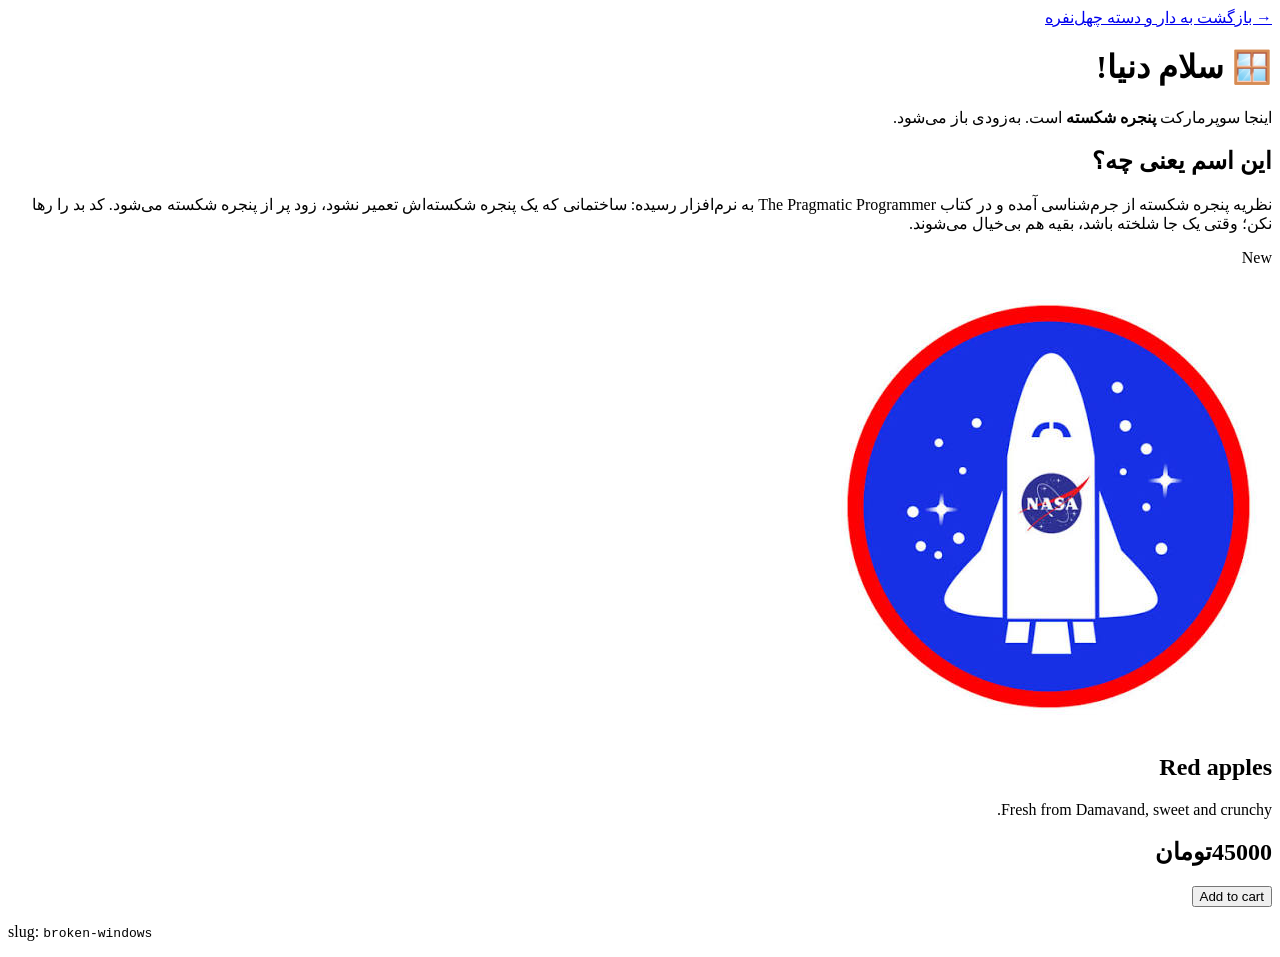
==== shops/broken-windows/index.html @ 92517a02 "New Product" ====
<!doctype html>
<html lang="fa" dir="rtl">
<head>
  <meta charset="utf-8">
  <meta name="viewport" content="width=device-width, initial-scale=1">
  <title>سوپرمارکت پنجره شکسته</title>
  <!-- Week 1: put YOUR name here to claim this shop. The landing page shows it. -->
  <meta name="author" content="">
  <meta name="description" content="به‌زودی: بهترین میوه و سبزی محله!">
  <link rel="stylesheet" href="style.css">
</head>
<body>
  <header>
    <a href="../../index.html">→ بازگشت به دار و دسته چهل‌نفره</a>
    <h1>🪟 سلام دنیا!</h1>
  </header>
  <main>
    <p>اینجا سوپرمارکت <strong>پنجره شکسته</strong> است. به‌زودی باز می‌شود.</p>
    <section>
      <h2>این اسم یعنی چه؟</h2>
      <p>نظریه پنجره شکسته از جرم‌شناسی آمده و در کتاب <bdi>The Pragmatic Programmer</bdi> به نرم‌افزار رسیده: ساختمانی که یک پنجره شکسته‌اش تعمیر نشود، زود پر از پنجره شکسته می‌شود. کد بد را رها نکن؛ وقتی یک جا شلخته باشد، بقیه هم بی‌خیال می‌شوند.</p>
      <!-- Your turn: add what YOU found about this name, in your own words. -->
       <div>
        <p>New</p>
        <img src="./asset/images (13).jpg" alt="NASA" class="logo">
        <h2>Red apples</h2>
        <p>Fresh from Damavand, sweet and crunchy.</p>
        <h2>45000تومان</h2>
        <button>Add to cart</button>
       </div>
    </section>
  </main>
  <footer>
    <p dir="ltr">slug: <code>broken-windows</code></p>
  </footer>
</body>
</html>
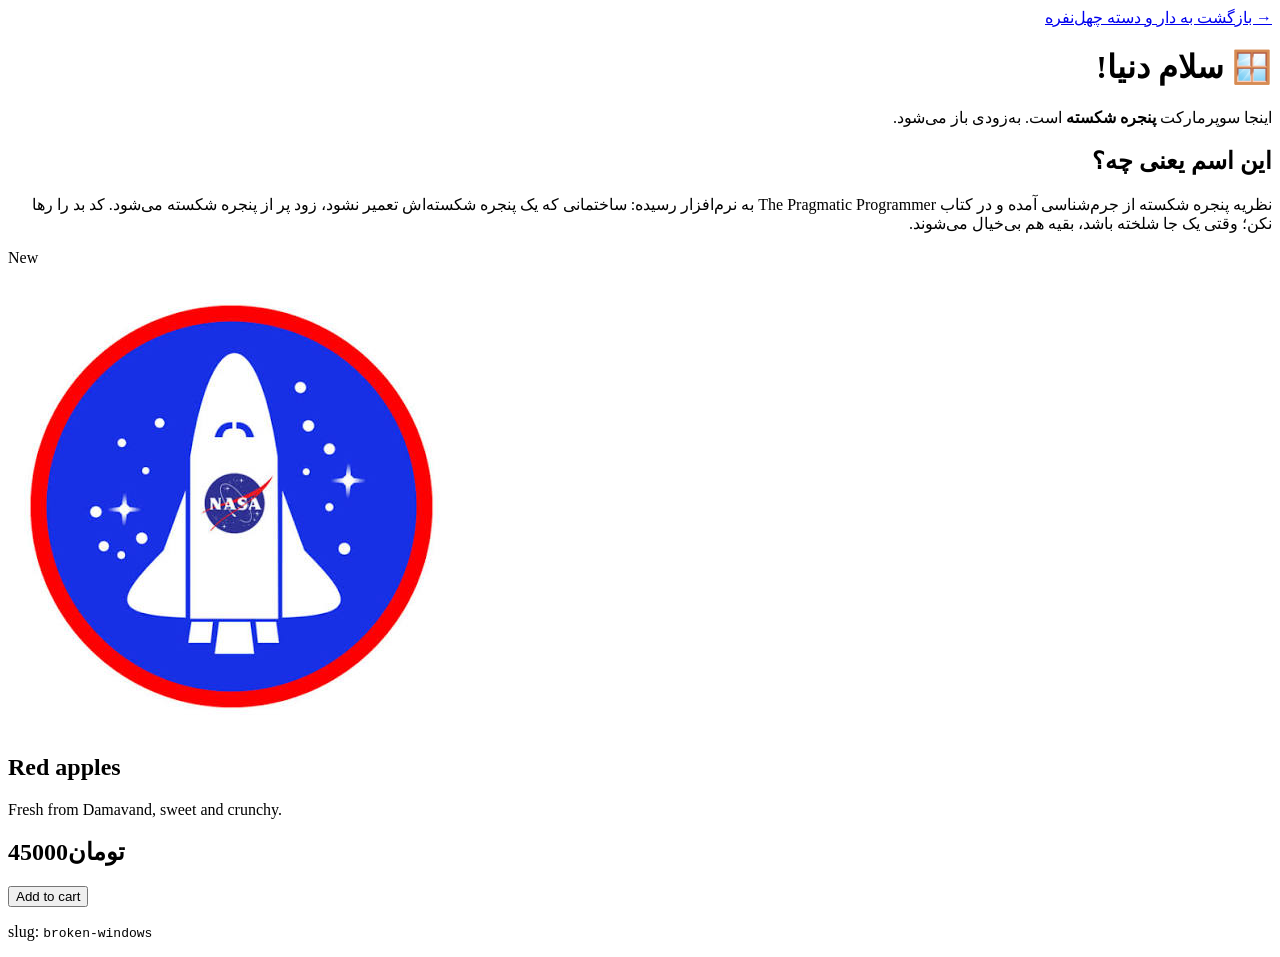
==== commit 07e66482: "Newproduct2" ====
--- a/shops/broken-windows/index.html
+++ b/shops/broken-windows/index.html
@@ -20,7 +20,7 @@
       <h2>این اسم یعنی چه؟</h2>
       <p>نظریه پنجره شکسته از جرم‌شناسی آمده و در کتاب <bdi>The Pragmatic Programmer</bdi> به نرم‌افزار رسیده: ساختمانی که یک پنجره شکسته‌اش تعمیر نشود، زود پر از پنجره شکسته می‌شود. کد بد را رها نکن؛ وقتی یک جا شلخته باشد، بقیه هم بی‌خیال می‌شوند.</p>
       <!-- Your turn: add what YOU found about this name, in your own words. -->
-       <div>
+       <div dir="ltr">
         <p>New</p>
         <img src="./asset/images (13).jpg" alt="NASA" class="logo">
         <h2>Red apples</h2>
